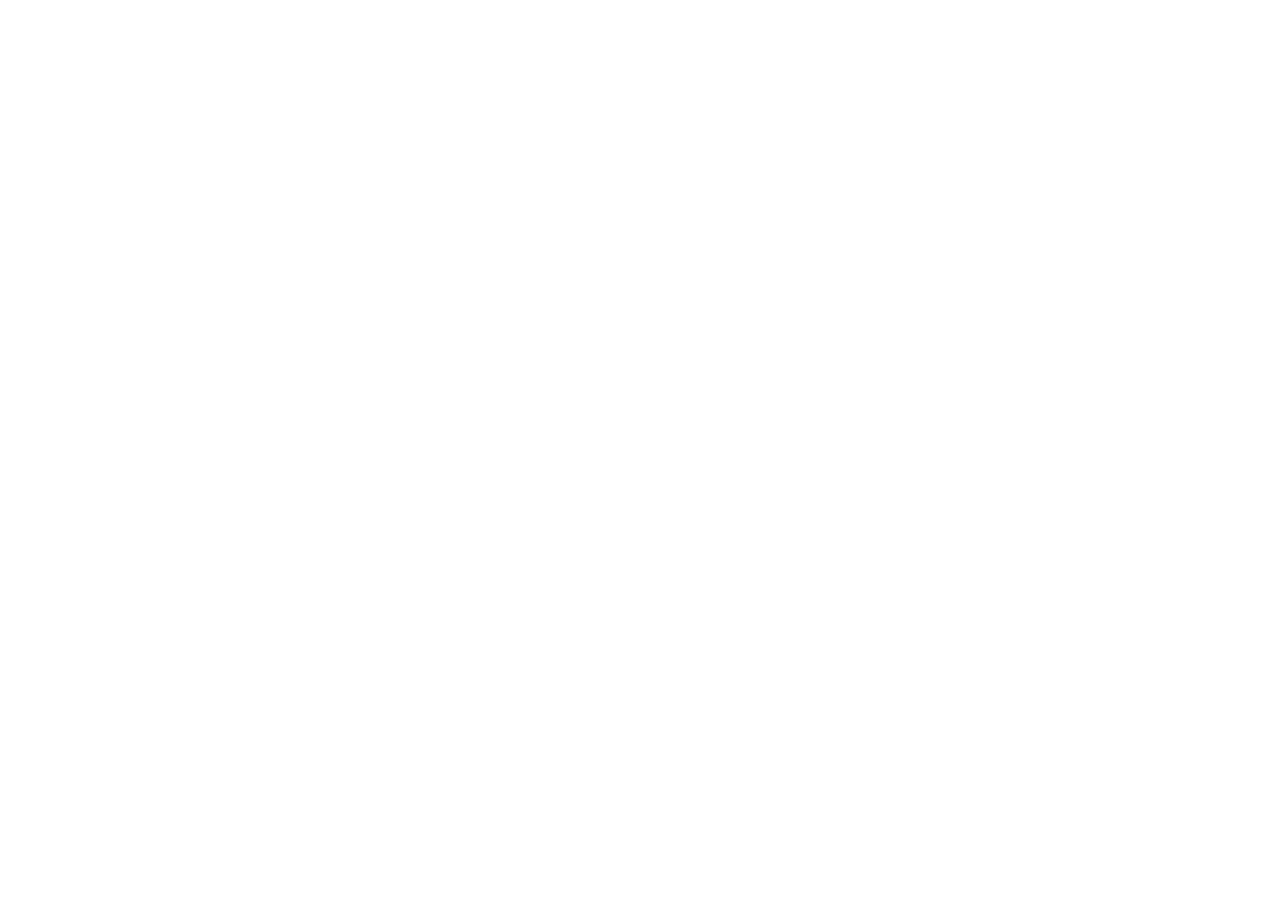
==== html/home.html @ 48c0e7cc "added styles and themes file. Added palette hex to themes" ====
<!DOCTYPE html>
<html lang="en">
    <head>
        <meta charset="UTF-8" />
        <meta http-equiv="X-UA-Compatible" content="IE=edge" />
        <meta name="viewport" content="width=device-width, initial-scale=1.0" />
        <title>Maclean's Portfolio</title>
    </head>
    <body></body>
</html>
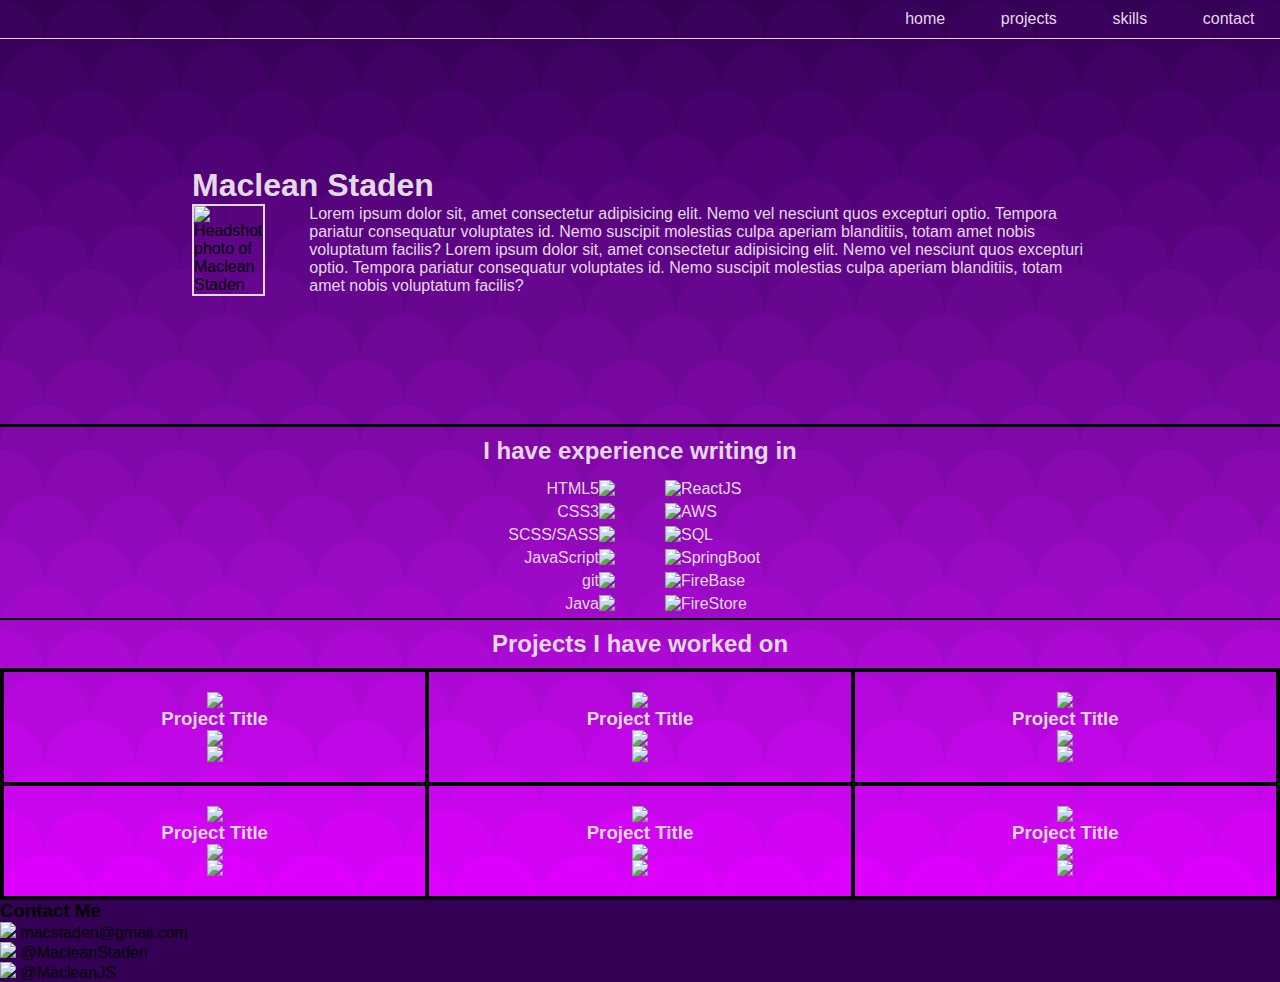
==== commit 503af11f: "created sections for: home, skills, and projects" ====
--- a/html/home.html
+++ b/html/home.html
@@ -5,6 +5,152 @@
         <meta http-equiv="X-UA-Compatible" content="IE=edge" />
         <meta name="viewport" content="width=device-width, initial-scale=1.0" />
         <title>Maclean's Portfolio</title>
+        <link rel="stylesheet" href="styles.css" />
     </head>
-    <body></body>
+    <body>
+        <nav>
+            <div class="nav__header">
+                <a href="header__home">home</a>
+                <a href="header__projects">projects</a>
+                <a href="header__skills">skills</a>
+                <a href="header__contact">contact</a>
+            </div>
+        </nav>
+        <section class="home-section">
+            <h1 class="home-section__header-text">Maclean Staden</h1>
+            <div class="home-section__div-wrap">
+                <img
+                    src="http://placekitten.com/300/300"
+                    alt="Headshot photo of Maclean Staden"
+                />
+                <p class="home-section__intro-para">
+                    Lorem ipsum dolor sit, amet consectetur adipisicing elit.
+                    Nemo vel nesciunt quos excepturi optio. Tempora pariatur
+                    consequatur voluptates id. Nemo suscipit molestias culpa
+                    aperiam blanditiis, totam amet nobis voluptatum facilis?
+                    Lorem ipsum dolor sit, amet consectetur adipisicing elit.
+                    Nemo vel nesciunt quos excepturi optio. Tempora pariatur
+                    consequatur voluptates id. Nemo suscipit molestias culpa
+                    aperiam blanditiis, totam amet nobis voluptatum facilis?
+                </p>
+            </div>
+        </section>
+        <section class="skills-section">
+            <h1 class="skills-section__header-text">
+                I have experience writing in
+            </h1>
+            <div class="skill-section__container">
+                <div class="skills-section-list__div-1">
+                    <ul class="skills-section__list-1">
+                        <ul>
+                            HTML5
+                            <img src="http://placekitten.com/20/20" />
+                        </ul>
+                        <ul>
+                            CSS3
+                            <img src="http://placekitten.com/20/20" />
+                        </ul>
+                        <ul>
+                            SCSS/SASS
+                            <img src="http://placekitten.com/20/20" />
+                        </ul>
+                        <ul>
+                            JavaScript
+                            <img src="http://placekitten.com/20/20" />
+                        </ul>
+                        <ul>
+                            git
+                            <img src="http://placekitten.com/20/20" />
+                        </ul>
+                        <ul>
+                            Java
+                            <img src="http://placekitten.com/20/20" />
+                        </ul>
+                    </ul>
+                </div>
+                <div class="skills-section-list__div-2">
+                    <ul class="skills-section__list-2">
+                        <ul>
+                            <img src="http://placekitten.com/20/20" />
+                            ReactJS
+                        </ul>
+                        <ul>
+                            <img src="http://placekitten.com/20/20" />
+                            AWS
+                        </ul>
+                        <ul>
+                            <img src="http://placekitten.com/20/20" />
+                            SQL
+                        </ul>
+                        <ul>
+                            <img src="http://placekitten.com/20/20" />
+                            SpringBoot
+                        </ul>
+                        <ul>
+                            <img src="http://placekitten.com/20/20" />
+                            FireBase
+                        </ul>
+                        <ul>
+                            <img src="http://placekitten.com/20/20" />
+                            FireStore
+                        </ul>
+                    </ul>
+                </div>
+            </div>
+        </section>
+        <h1 class="project-section__header-text">Projects I have worked on</h1>
+        <section class="project-section">
+            <div class="project-section__project">
+                <img src="http://placekitten.com/200/200" />
+                <h3 class="project-section__h3-text">Project Title</h3>
+                <img src="http://placekitten.com/20/20" />
+                <img src="http://placekitten.com/20/20" />
+            </div>
+            <div class="project-section__project">
+                <img src="http://placekitten.com/200/200" />
+                <h3 class="project-section__h3-text">Project Title</h3>
+                <img src="http://placekitten.com/20/20" />
+                <img src="http://placekitten.com/20/20" />
+            </div>
+            <div class="project-section__project">
+                <img src="http://placekitten.com/200/200" />
+                <h3 class="project-section__h3-text">Project Title</h3>
+                <img src="http://placekitten.com/20/20" />
+                <img src="http://placekitten.com/20/20" />
+            </div>
+            <div class="project-section__project">
+                <img src="http://placekitten.com/200/200" />
+                <h3 class="project-section__h3-text">Project Title</h3>
+                <img src="http://placekitten.com/20/20" />
+                <img src="http://placekitten.com/20/20" />
+            </div>
+            <div class="project-section__project">
+                <img src="http://placekitten.com/200/200" />
+                <h3 class="project-section__h3-text">Project Title</h3>
+                <img src="http://placekitten.com/20/20" />
+                <img src="http://placekitten.com/20/20" />
+            </div>
+            <div class="project-section__project">
+                <img src="http://placekitten.com/200/200" />
+                <h3 class="project-section__h3-text">Project Title</h3>
+                <img src="http://placekitten.com/20/20" />
+                <img src="http://placekitten.com/20/20" />
+            </div>
+        </section>
+        <section class="section-contact">
+            <h3 class="section-contact__h3-text">Contact Me</h3>
+            <div class="section-contact__contact">
+                <img src="http://placekitten.com/20/20" />
+                macstaden@gmail.com
+            </div>
+            <div class="section-contact__contact">
+                <img src="http://placekitten.com/20/20" />
+                @MacleanStaden
+            </div>
+            <div class="section-contact__contact">
+                <img src="http://placekitten.com/20/20" />
+                @MacleanJS
+            </div>
+        </section>
+    </body>
 </html>
--- a/html/styles.css
+++ b/html/styles.css
@@ -0,0 +1,181 @@
+* {
+  font-family: Arial, Helvetica, sans-serif;
+  background-color: #330055;
+  background-image: url("data:image/svg+xml,%3Csvg xmlns='http://www.w3.org/2000/svg' viewBox='0 0 100 1000'%3E%3Cg %3E%3Ccircle fill='%23330055' cx='50' cy='0' r='50'/%3E%3Cg fill='%233a015d' %3E%3Ccircle cx='0' cy='50' r='50'/%3E%3Ccircle cx='100' cy='50' r='50'/%3E%3C/g%3E%3Ccircle fill='%23410165' cx='50' cy='100' r='50'/%3E%3Cg fill='%2348026e' %3E%3Ccircle cx='0' cy='150' r='50'/%3E%3Ccircle cx='100' cy='150' r='50'/%3E%3C/g%3E%3Ccircle fill='%23500376' cx='50' cy='200' r='50'/%3E%3Cg fill='%2357047e' %3E%3Ccircle cx='0' cy='250' r='50'/%3E%3Ccircle cx='100' cy='250' r='50'/%3E%3C/g%3E%3Ccircle fill='%235f0587' cx='50' cy='300' r='50'/%3E%3Cg fill='%2367068f' %3E%3Ccircle cx='0' cy='350' r='50'/%3E%3Ccircle cx='100' cy='350' r='50'/%3E%3C/g%3E%3Ccircle fill='%236f0798' cx='50' cy='400' r='50'/%3E%3Cg fill='%237707a0' %3E%3Ccircle cx='0' cy='450' r='50'/%3E%3Ccircle cx='100' cy='450' r='50'/%3E%3C/g%3E%3Ccircle fill='%238008a9' cx='50' cy='500' r='50'/%3E%3Cg fill='%238909b1' %3E%3Ccircle cx='0' cy='550' r='50'/%3E%3Ccircle cx='100' cy='550' r='50'/%3E%3C/g%3E%3Ccircle fill='%239109ba' cx='50' cy='600' r='50'/%3E%3Cg fill='%239a09c3' %3E%3Ccircle cx='0' cy='650' r='50'/%3E%3Ccircle cx='100' cy='650' r='50'/%3E%3C/g%3E%3Ccircle fill='%23a309cb' cx='50' cy='700' r='50'/%3E%3Cg fill='%23ad09d4' %3E%3Ccircle cx='0' cy='750' r='50'/%3E%3Ccircle cx='100' cy='750' r='50'/%3E%3C/g%3E%3Ccircle fill='%23b608dc' cx='50' cy='800' r='50'/%3E%3Cg fill='%23c007e5' %3E%3Ccircle cx='0' cy='850' r='50'/%3E%3Ccircle cx='100' cy='850' r='50'/%3E%3C/g%3E%3Ccircle fill='%23c905ee' cx='50' cy='900' r='50'/%3E%3Cg fill='%23d303f6' %3E%3Ccircle cx='0' cy='950' r='50'/%3E%3Ccircle cx='100' cy='950' r='50'/%3E%3C/g%3E%3Ccircle fill='%23D0F' cx='50' cy='1000' r='50'/%3E%3C/g%3E%3C/svg%3E");
+  background-attachment: fixed;
+  background-size: contain;
+  margin: 0;
+}
+
+.home-section {
+  border-bottom: 3px solid black;
+}
+
+.nav__header {
+  padding: 10px 0px 10px 0px;
+  border-bottom: 1px solid #e5d9e7;
+  text-align: right;
+}
+@media only screen and (max-width: 576px) {
+  .nav__header {
+    text-align: center;
+  }
+}
+@media only screen and (min-width: 577px) and (max-width: 768px) {
+  .nav__header {
+    text-align: center;
+  }
+}
+
+.nav__header > a {
+  text-decoration: none;
+  color: #e5d9e7;
+  margin: 2vw;
+}
+
+.home-section__header-text {
+  margin: 10% 0% 0% 15%;
+  color: #e5d9e7;
+}
+@media only screen and (max-width: 576px) {
+  .home-section__header-text {
+    margin: 10% 0% 3% 0%;
+    display: flex;
+    justify-content: center;
+  }
+}
+@media only screen and (min-width: 577px) and (max-width: 768px) {
+  .home-section__header-text {
+    margin: 10% 0% 3% 0%;
+    display: flex;
+    justify-content: center;
+  }
+}
+
+.home-section__div-wrap {
+  display: flex;
+  align-items: center;
+  justify-content: center;
+  margin: 0% 15% 10% 15%;
+}
+@media only screen and (max-width: 576px) {
+  .home-section__div-wrap {
+    flex-wrap: wrap;
+  }
+}
+@media only screen and (min-width: 577px) and (max-width: 768px) {
+  .home-section__div-wrap {
+    flex-wrap: wrap;
+  }
+}
+
+.home-section__intro-para {
+  margin-left: 5%;
+  max-height: 300px;
+  color: #e5d9e7;
+}
+@media only screen and (max-width: 576px) {
+  .home-section__intro-para {
+    margin: 0%;
+    max-width: 300px;
+  }
+}
+@media only screen and (min-width: 577px) and (max-width: 768px) {
+  .home-section__intro-para {
+    margin: 0%;
+    max-width: 300px;
+  }
+}
+
+.home-section__div-wrap > img {
+  border: 2px solid #e5d9e7;
+}
+
+.skills-section {
+  border-bottom: 2px solid black;
+  color: #e5d9e7;
+}
+
+.skill-section__container {
+  display: flex;
+  justify-content: center;
+}
+
+.skills-section > h1 {
+  padding: 10px;
+  margin: 0px;
+  text-align: center;
+  font-size: 24px;
+}
+
+.skills-section-list__div-1 {
+  padding: 0px 10px 0px 10px;
+  min-width: 240px;
+}
+
+.skills-section-list__div-2 {
+  padding: 0px 10px 0px 10px;
+  min-width: 240px;
+  display: flex;
+  justify: left;
+}
+
+.skills-section__list-1 {
+  padding-right: 10px;
+}
+
+.skills-section__list-2 {
+  padding-left: 10px;
+}
+
+.skills-section__list-1 > ul {
+  display: flex;
+  justify-content: right;
+  margin: 5px;
+}
+
+.skills-section__list-2 > ul {
+  display: flex;
+  justify-content: left;
+  margin: 5px;
+  padding-left: 0;
+}
+
+.project-section {
+  border: 2px solid black;
+  display: flex;
+  align-items: center;
+  justify-content: center;
+  color: #e5d9e7;
+  flex-wrap: wrap;
+  flex-direction: row;
+}
+@media only screen and (max-width: 576px) {
+  .project-section {
+    margin: 0%;
+    max-width: 800px;
+  }
+}
+@media only screen and (min-width: 577px) and (max-width: 768px) {
+  .project-section {
+    margin: 0%;
+    max-width: 800px;
+  }
+}
+
+.project-section__header-text {
+  padding: 10px;
+  margin: 0px;
+  text-align: center;
+  color: #e5d9e7;
+  font-size: 24px;
+}
+
+.project-section__project {
+  border: 2px solid black;
+  padding: 20px;
+  flex: 25vw;
+  display: flex;
+  flex-direction: column;
+  align-items: center;
+}
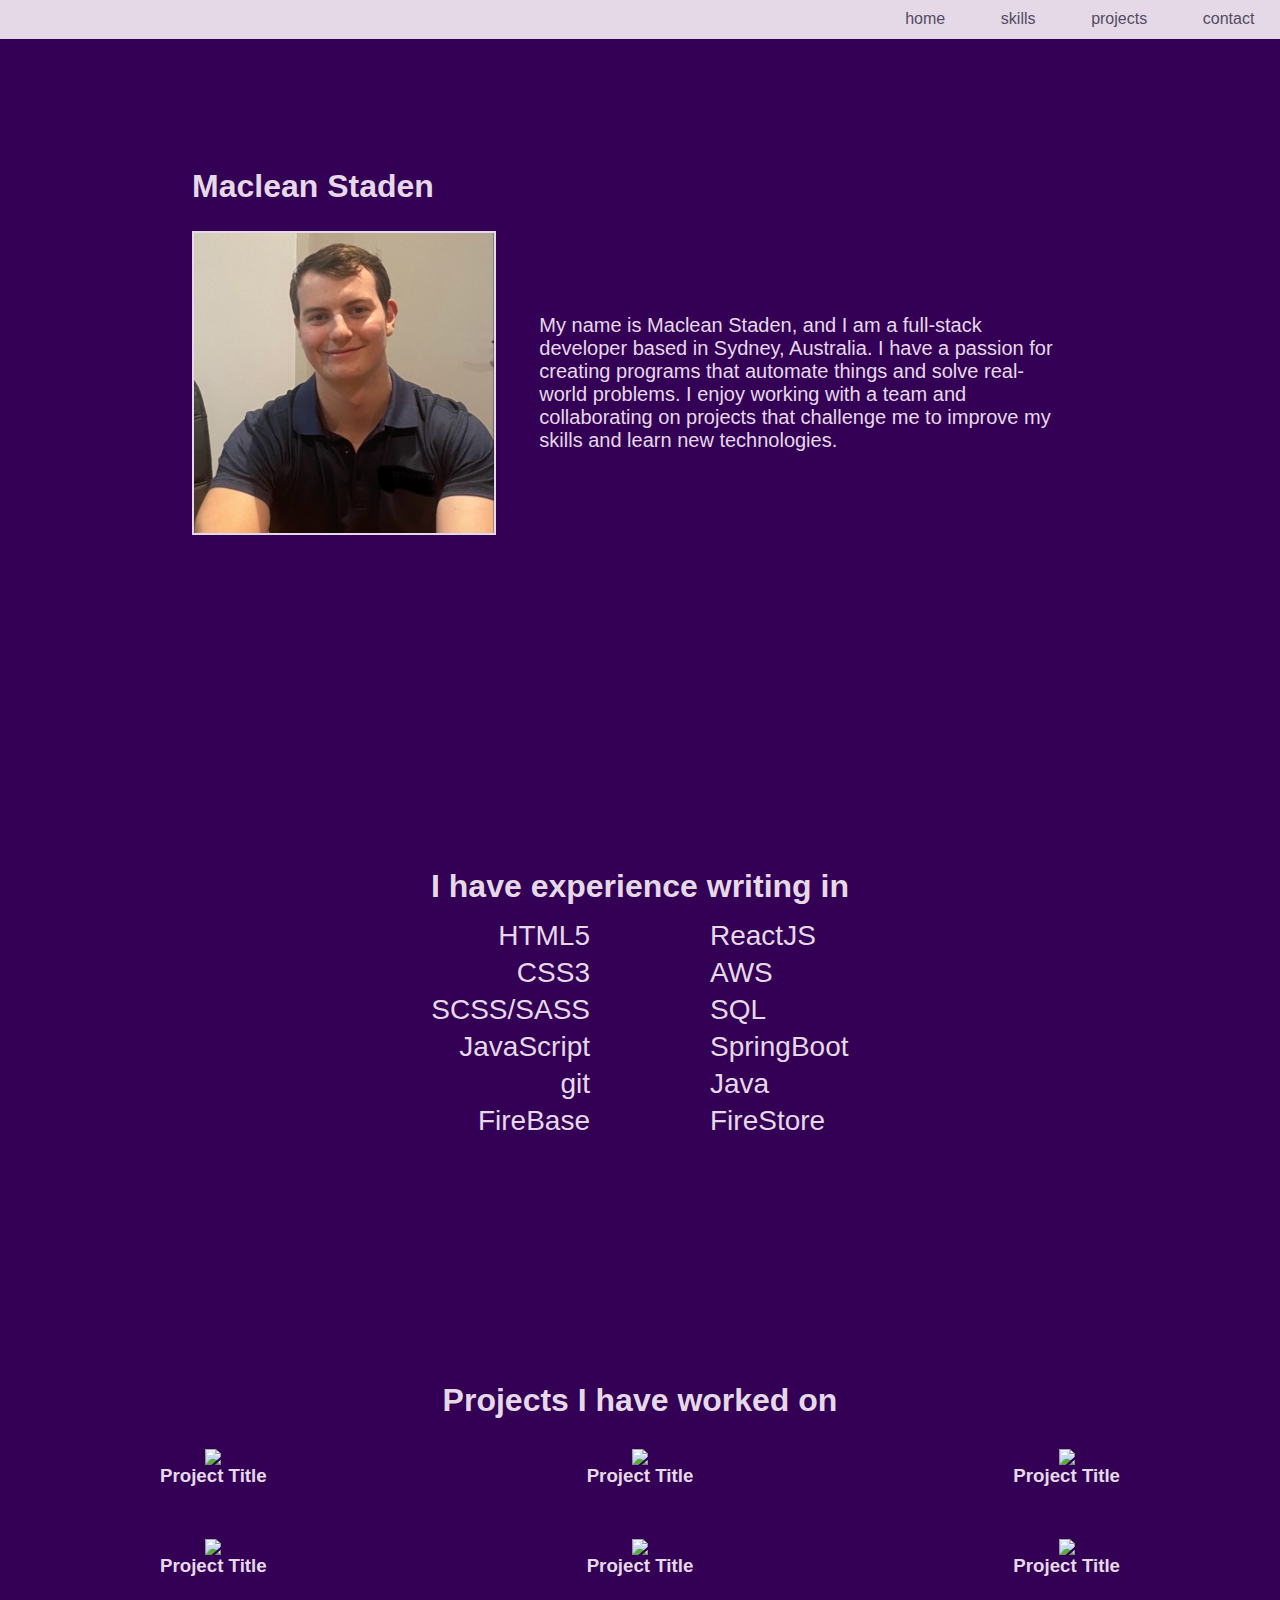
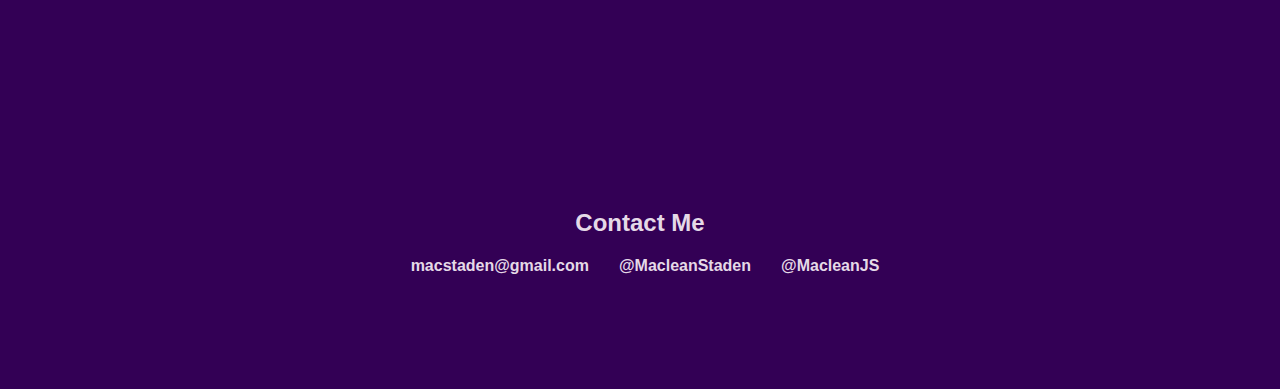
==== commit ac6d7be3: "Finished SCSS preliminary styling. Added icon images. Added links to nav and contact section. Added " ====
--- a/html/home.html
+++ b/html/home.html
@@ -6,36 +6,43 @@
         <meta name="viewport" content="width=device-width, initial-scale=1.0" />
         <title>Maclean's Portfolio</title>
         <link rel="stylesheet" href="styles.css" />
+        <link
+            rel="stylesheet"
+            href="https://cdn.jsdelivr.net/gh/devicons/devicon@v2.15.1/devicon.min.css"
+        />
+
+        <script
+            src="https://kit.fontawesome.com/5ebb6a8096.js"
+            crossorigin="anonymous"
+        ></script>
     </head>
     <body>
         <nav>
             <div class="nav__header">
-                <a href="header__home">home</a>
-                <a href="header__projects">projects</a>
-                <a href="header__skills">skills</a>
-                <a href="header__contact">contact</a>
+                <a href="#homeSection">home</a>
+                <a href="#skillsSection">skills</a>
+                <a href="#projectSection">projects</a>
+                <a href="#contactSection">contact</a>
             </div>
         </nav>
-        <section class="home-section">
+        <section class="home-section" id="homeSection">
             <h1 class="home-section__header-text">Maclean Staden</h1>
             <div class="home-section__div-wrap">
                 <img
-                    src="http://placekitten.com/300/300"
+                    src="..\media\macleanPortrait.jpg"
                     alt="Headshot photo of Maclean Staden"
                 />
                 <p class="home-section__intro-para">
-                    Lorem ipsum dolor sit, amet consectetur adipisicing elit.
-                    Nemo vel nesciunt quos excepturi optio. Tempora pariatur
-                    consequatur voluptates id. Nemo suscipit molestias culpa
-                    aperiam blanditiis, totam amet nobis voluptatum facilis?
-                    Lorem ipsum dolor sit, amet consectetur adipisicing elit.
-                    Nemo vel nesciunt quos excepturi optio. Tempora pariatur
-                    consequatur voluptates id. Nemo suscipit molestias culpa
-                    aperiam blanditiis, totam amet nobis voluptatum facilis?
+                    My name is Maclean Staden, and I am a full-stack developer
+                    based in Sydney, Australia. I have a passion for creating
+                    programs that automate things and solve real-world problems.
+                    I enjoy working with a team and collaborating on projects
+                    that challenge me to improve my skills and learn new
+                    technologies.
                 </p>
             </div>
         </section>
-        <section class="skills-section">
+        <section class="skills-section" id="skillsSection">
             <h1 class="skills-section__header-text">
                 I have experience writing in
             </h1>
@@ -44,112 +51,146 @@
                     <ul class="skills-section__list-1">
                         <ul>
                             HTML5
-                            <img src="http://placekitten.com/20/20" />
+                            <div class="list-1__icons">
+                                <i class="fa-brands fa-html5 i-skills-1"></i>
+                            </div>
                         </ul>
                         <ul>
                             CSS3
-                            <img src="http://placekitten.com/20/20" />
+                            <div class="list-1__icons">
+                                <i class="fa-brands fa-css3-alt i-skills"></i>
+                            </div>
                         </ul>
                         <ul>
                             SCSS/SASS
-                            <img src="http://placekitten.com/20/20" />
+                            <div class="list-1__icons">
+                                <i class="fa-brands fa-sass i-skills"></i>
+                            </div>
                         </ul>
                         <ul>
                             JavaScript
-                            <img src="http://placekitten.com/20/20" />
+                            <div class="list-1__icons">
+                                <i class="fa-brands fa-square-js i-skills"></i>
+                            </div>
                         </ul>
                         <ul>
                             git
-                            <img src="http://placekitten.com/20/20" />
+                            <div class="list-1__icons">
+                                <i class="fa-brands fa-git i-skills"></i>
+                            </div>
                         </ul>
                         <ul>
-                            Java
-                            <img src="http://placekitten.com/20/20" />
+                            FireBase
+                            <div class="list-1__icons">
+                                <i class="devicon-firebase-plain i-skills"></i>
+                            </div>
                         </ul>
                     </ul>
                 </div>
                 <div class="skills-section-list__div-2">
                     <ul class="skills-section__list-2">
                         <ul>
-                            <img src="http://placekitten.com/20/20" />
+                            <div class="list-2__icons">
+                                <i class="fa-brands fa-react i-skills"></i>
+                            </div>
                             ReactJS
                         </ul>
                         <ul>
-                            <img src="http://placekitten.com/20/20" />
+                            <div class="list-2__icons">
+                                <i class="fa-brands fa-aws i-skills"></i>
+                            </div>
                             AWS
                         </ul>
                         <ul>
-                            <img src="http://placekitten.com/20/20" />
+                            <div class="list-2__icons">
+                                <i class="devicon-mysql-plain i-skills"></i>
+                            </div>
                             SQL
                         </ul>
                         <ul>
-                            <img src="http://placekitten.com/20/20" />
+                            <div class="list-2__icons">
+                                <i class="devicon-spring-plain i-skills"></i>
+                            </div>
                             SpringBoot
                         </ul>
                         <ul>
-                            <img src="http://placekitten.com/20/20" />
-                            FireBase
+                            <div class="list-2__icons">
+                                <i class="fa-brands fa-java i-skills"></i>
+                            </div>
+                            Java
                         </ul>
                         <ul>
-                            <img src="http://placekitten.com/20/20" />
+                            <div class="list-2__icons">
+                                <i class="devicon-firebase-plain i-skills"></i>
+                            </div>
                             FireStore
                         </ul>
                     </ul>
                 </div>
             </div>
         </section>
-        <h1 class="project-section__header-text">Projects I have worked on</h1>
+        <h1 class="project-section__header-text" id="projectSection">
+            Projects I have worked on
+        </h1>
         <section class="project-section">
-            <div class="project-section__project">
+            <div class="project-section__project project-section__project--1">
                 <img src="http://placekitten.com/200/200" />
                 <h3 class="project-section__h3-text">Project Title</h3>
-                <img src="http://placekitten.com/20/20" />
-                <img src="http://placekitten.com/20/20" />
+                <i class="fa-solid fa-rocket"></i>
+                <i class="fa-brands fa-github"></i>
             </div>
-            <div class="project-section__project">
+            <div class="project-section__project project-section__project--2">
                 <img src="http://placekitten.com/200/200" />
                 <h3 class="project-section__h3-text">Project Title</h3>
-                <img src="http://placekitten.com/20/20" />
-                <img src="http://placekitten.com/20/20" />
+                <i class="fa-solid fa-rocket"></i>
+                <i class="fa-brands fa-github"></i>
             </div>
-            <div class="project-section__project">
+            <div class="project-section__project project-section__project--3">
                 <img src="http://placekitten.com/200/200" />
                 <h3 class="project-section__h3-text">Project Title</h3>
-                <img src="http://placekitten.com/20/20" />
-                <img src="http://placekitten.com/20/20" />
+                <i class="fa-solid fa-rocket"></i>
+                <i class="fa-brands fa-github"></i>
             </div>
-            <div class="project-section__project">
+            <div class="project-section__project project-section__project--4">
                 <img src="http://placekitten.com/200/200" />
                 <h3 class="project-section__h3-text">Project Title</h3>
-                <img src="http://placekitten.com/20/20" />
-                <img src="http://placekitten.com/20/20" />
+                <i class="fa-solid fa-rocket"></i>
+                <i class="fa-brands fa-github"></i>
             </div>
-            <div class="project-section__project">
+            <div class="project-section__project project-section__project--5">
                 <img src="http://placekitten.com/200/200" />
                 <h3 class="project-section__h3-text">Project Title</h3>
-                <img src="http://placekitten.com/20/20" />
-                <img src="http://placekitten.com/20/20" />
+                <i class="fa-solid fa-rocket"></i>
+                <i class="fa-brands fa-github"></i>
             </div>
-            <div class="project-section__project">
+            <div class="project-section__project project-section__project--6">
                 <img src="http://placekitten.com/200/200" />
                 <h3 class="project-section__h3-text">Project Title</h3>
-                <img src="http://placekitten.com/20/20" />
-                <img src="http://placekitten.com/20/20" />
+                <i class="fa-solid fa-rocket"></i>
+                <i class="fa-brands fa-github"></i>
             </div>
         </section>
-        <section class="section-contact">
-            <h3 class="section-contact__h3-text">Contact Me</h3>
-            <div class="section-contact__contact">
-                <img src="http://placekitten.com/20/20" />
-                macstaden@gmail.com
+        <h3 class="contact-section__header-text">Contact Me</h3>
+        <section class="contact-section" id="contactSection">
+            <div class="contact-section__contact">
+                <div class="contact__icons">
+                    <i class="fa-solid fa-envelope"></i>
+                </div>
+                <a href="mailto:macstaden@gmail.com"> macstaden@gmail.com </a>
             </div>
-            <div class="section-contact__contact">
-                <img src="http://placekitten.com/20/20" />
-                @MacleanStaden
+            <div class="contact-section__contact">
+                <div class="contact__icons">
+                    <i class="fa-brands fa-linkedin"></i>
+                </div>
+                <a href="https://www.linkedin.com/in/maclean-staden-a37a93153/">
+                    @MacleanStaden
+                </a>
             </div>
-            <div class="section-contact__contact">
-                <img src="http://placekitten.com/20/20" />
-                @MacleanJS
+            <div class="contact-section__contact">
+                <div class="contact__icons">
+                    <i class="fa-brands fa-github"></i>
+                </div>
+                <a href="https://github.com/MacleanJS"> @MacleanJS </a>
             </div>
         </section>
     </body>
--- a/html/styles.css
+++ b/html/styles.css
@@ -1,20 +1,25 @@
 * {
-  font-family: Arial, Helvetica, sans-serif;
+  font-family: helvetica;
+  margin: 0;
+}
+
+html {
+  scroll-behavior: smooth;
+}
+
+body {
   background-color: #330055;
-  background-image: url("data:image/svg+xml,%3Csvg xmlns='http://www.w3.org/2000/svg' viewBox='0 0 100 1000'%3E%3Cg %3E%3Ccircle fill='%23330055' cx='50' cy='0' r='50'/%3E%3Cg fill='%233a015d' %3E%3Ccircle cx='0' cy='50' r='50'/%3E%3Ccircle cx='100' cy='50' r='50'/%3E%3C/g%3E%3Ccircle fill='%23410165' cx='50' cy='100' r='50'/%3E%3Cg fill='%2348026e' %3E%3Ccircle cx='0' cy='150' r='50'/%3E%3Ccircle cx='100' cy='150' r='50'/%3E%3C/g%3E%3Ccircle fill='%23500376' cx='50' cy='200' r='50'/%3E%3Cg fill='%2357047e' %3E%3Ccircle cx='0' cy='250' r='50'/%3E%3Ccircle cx='100' cy='250' r='50'/%3E%3C/g%3E%3Ccircle fill='%235f0587' cx='50' cy='300' r='50'/%3E%3Cg fill='%2367068f' %3E%3Ccircle cx='0' cy='350' r='50'/%3E%3Ccircle cx='100' cy='350' r='50'/%3E%3C/g%3E%3Ccircle fill='%236f0798' cx='50' cy='400' r='50'/%3E%3Cg fill='%237707a0' %3E%3Ccircle cx='0' cy='450' r='50'/%3E%3Ccircle cx='100' cy='450' r='50'/%3E%3C/g%3E%3Ccircle fill='%238008a9' cx='50' cy='500' r='50'/%3E%3Cg fill='%238909b1' %3E%3Ccircle cx='0' cy='550' r='50'/%3E%3Ccircle cx='100' cy='550' r='50'/%3E%3C/g%3E%3Ccircle fill='%239109ba' cx='50' cy='600' r='50'/%3E%3Cg fill='%239a09c3' %3E%3Ccircle cx='0' cy='650' r='50'/%3E%3Ccircle cx='100' cy='650' r='50'/%3E%3C/g%3E%3Ccircle fill='%23a309cb' cx='50' cy='700' r='50'/%3E%3Cg fill='%23ad09d4' %3E%3Ccircle cx='0' cy='750' r='50'/%3E%3Ccircle cx='100' cy='750' r='50'/%3E%3C/g%3E%3Ccircle fill='%23b608dc' cx='50' cy='800' r='50'/%3E%3Cg fill='%23c007e5' %3E%3Ccircle cx='0' cy='850' r='50'/%3E%3Ccircle cx='100' cy='850' r='50'/%3E%3C/g%3E%3Ccircle fill='%23c905ee' cx='50' cy='900' r='50'/%3E%3Cg fill='%23d303f6' %3E%3Ccircle cx='0' cy='950' r='50'/%3E%3Ccircle cx='100' cy='950' r='50'/%3E%3C/g%3E%3Ccircle fill='%23D0F' cx='50' cy='1000' r='50'/%3E%3C/g%3E%3C/svg%3E");
-  background-attachment: fixed;
-  background-size: contain;
-  margin: 0;
-}
-
-.home-section {
-  border-bottom: 3px solid black;
+  min-width: 375px;
 }
 
 .nav__header {
+  background-color: #e5d9e7;
   padding: 10px 0px 10px 0px;
   border-bottom: 1px solid #e5d9e7;
   text-align: right;
+  position: fixed;
+  top: 0;
+  width: 100%;
 }
 @media only screen and (max-width: 576px) {
   .nav__header {
@@ -29,12 +34,24 @@
 
 .nav__header > a {
   text-decoration: none;
-  color: #e5d9e7;
+  color: #534b62;
   margin: 2vw;
 }
 
+@media only screen and (min-width: 1201px) {
+  .home-section {
+    min-height: 700px;
+  }
+}
+@media only screen and (min-width: 993px) and (max-width: 1200px) {
+  .home-section {
+    min-height: 700px;
+  }
+}
+
 .home-section__header-text {
-  margin: 10% 0% 0% 15%;
+  margin: 10% 0% 2% 15%;
+  padding-top: 40px;
   color: #e5d9e7;
 }
 @media only screen and (max-width: 576px) {
@@ -51,12 +68,18 @@
     justify-content: center;
   }
 }
+@media only screen and (min-width: 769px) and (max-width: 992px) {
+  .home-section__header-text {
+    margin: 10% 0% 2% 15%;
+  }
+}
 
 .home-section__div-wrap {
   display: flex;
   align-items: center;
   justify-content: center;
   margin: 0% 15% 10% 15%;
+  padding-right: 30px;
 }
 @media only screen and (max-width: 576px) {
   .home-section__div-wrap {
@@ -70,19 +93,21 @@
 }
 
 .home-section__intro-para {
-  margin-left: 5%;
+  margin: 5% 0% 5% 5%;
   max-height: 300px;
-  color: #e5d9e7;
+  min-width: 223px;
+  color: #e5d9e7;
+  font-size: 20px;
 }
 @media only screen and (max-width: 576px) {
   .home-section__intro-para {
-    margin: 0%;
+    margin: 5% 0% 0% 0%;
     max-width: 300px;
   }
 }
 @media only screen and (min-width: 577px) and (max-width: 768px) {
   .home-section__intro-para {
-    margin: 0%;
+    margin: 5% 0% 0% 0%;
     max-width: 300px;
   }
 }
@@ -92,7 +117,6 @@
 }
 
 .skills-section {
-  border-bottom: 2px solid black;
   color: #e5d9e7;
 }
 
@@ -103,35 +127,42 @@
 
 .skills-section > h1 {
   padding: 10px;
+  padding-top: 40px;
   margin: 0px;
   text-align: center;
-  font-size: 24px;
+  font-size: 32px;
 }
 
 .skills-section-list__div-1 {
   padding: 0px 10px 0px 10px;
   min-width: 240px;
+  margin-bottom: 200px;
+  max-width: 260px;
 }
 
 .skills-section-list__div-2 {
   padding: 0px 10px 0px 10px;
   min-width: 240px;
-  display: flex;
-  justify: left;
+  max-width: 260px;
 }
 
 .skills-section__list-1 {
   padding-right: 10px;
+  text-align: right;
+  max-width: 240px;
 }
 
 .skills-section__list-2 {
   padding-left: 10px;
+  max-width: 240px;
 }
 
 .skills-section__list-1 > ul {
   display: flex;
   justify-content: right;
   margin: 5px;
+  align-items: center;
+  font-size: 28px;
 }
 
 .skills-section__list-2 > ul {
@@ -139,10 +170,24 @@
   justify-content: left;
   margin: 5px;
   padding-left: 0;
+  align-items: center;
+  font-size: 28px;
+}
+
+.list-1__icons {
+  min-width: 25px;
+  margin-left: 10px;
+  display: flex;
+  justify-content: center;
+}
+
+.list-2__icons {
+  min-width: 25px;
+  margin-right: 10px;
+  display: flex;
 }
 
 .project-section {
-  border: 2px solid black;
   display: flex;
   align-items: center;
   justify-content: center;
@@ -164,18 +209,65 @@
 }
 
 .project-section__header-text {
-  padding: 10px;
+  padding: 20px 10px 10px 10px;
+  padding-top: 40px;
   margin: 0px;
   text-align: center;
   color: #e5d9e7;
-  font-size: 24px;
+  font-size: 32px;
 }
 
 .project-section__project {
-  border: 2px solid black;
   padding: 20px;
   flex: 25vw;
   display: flex;
   flex-direction: column;
   align-items: center;
 }
+.project-section__project i {
+  margin: 3px;
+}
+
+.contact-section__header-text {
+  padding: 200px 10px 10px 10px;
+  margin: 0px;
+  text-align: center;
+  color: #e5d9e7;
+  font-size: 24px;
+}
+
+.contact-section {
+  display: flex;
+  justify-content: center;
+  margin-bottom: 5%;
+}
+@media only screen and (max-width: 576px) {
+  .contact-section {
+    flex-wrap: wrap;
+  }
+}
+
+.contact-section__contact {
+  display: flex;
+  align-items: center;
+  color: #e5d9e7;
+  font-weight: bold;
+  margin: 10px 10px 50px 10px;
+}
+@media only screen and (max-width: 576px) {
+  .contact-section__contact {
+    margin-bottom: 0px;
+  }
+}
+
+.contact__icons {
+  margin: 5px;
+}
+
+a {
+  all: unset;
+}
+
+a:hover {
+  text-decoration: underline;
+}
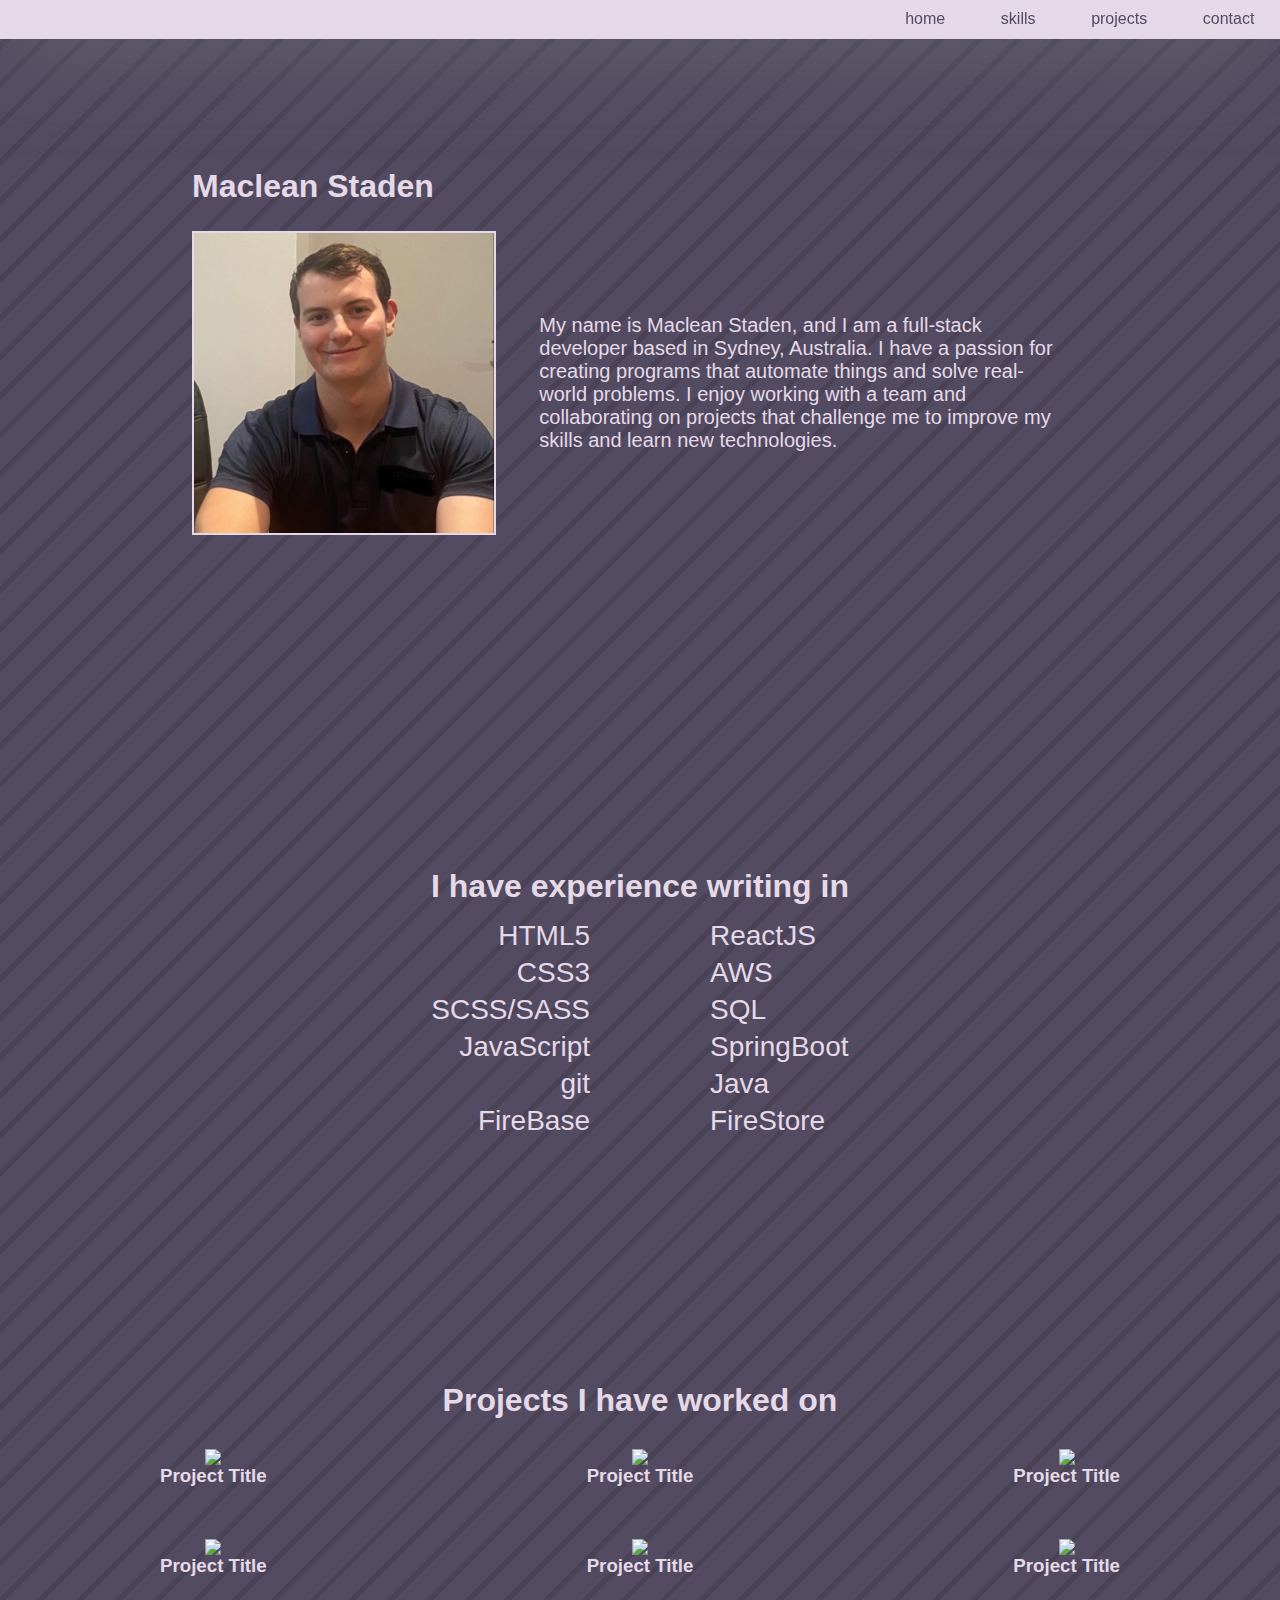
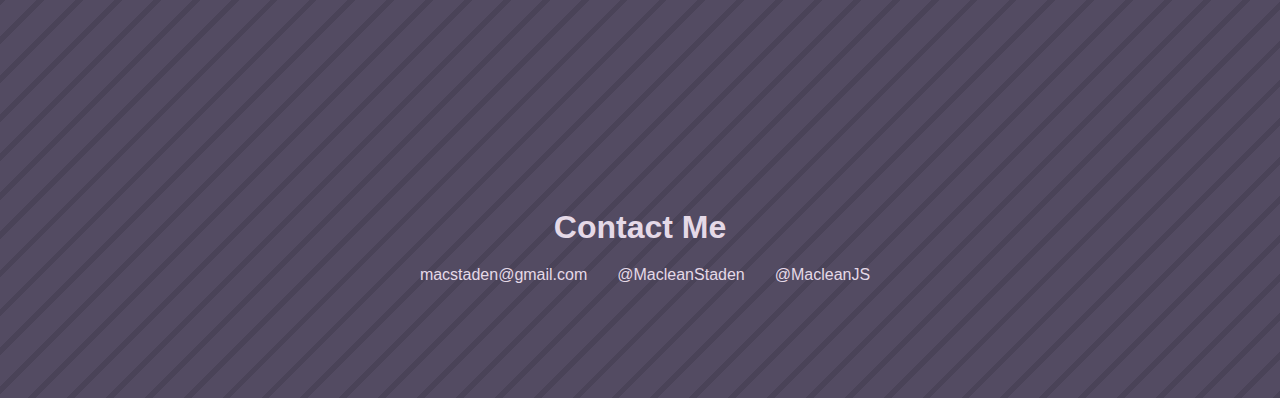
==== commit 1bea327e: "Added comments to scss file" ====
--- a/html/home.html
+++ b/html/home.html
@@ -10,7 +10,6 @@
             rel="stylesheet"
             href="https://cdn.jsdelivr.net/gh/devicons/devicon@v2.15.1/devicon.min.css"
         />
-
         <script
             src="https://kit.fontawesome.com/5ebb6a8096.js"
             crossorigin="anonymous"
--- a/html/styles.css
+++ b/html/styles.css
@@ -5,11 +5,11 @@
 
 html {
   scroll-behavior: smooth;
+  min-width: 375px;
 }
 
 body {
-  background-color: #330055;
-  min-width: 375px;
+  background: repeating-linear-gradient(-45deg, #4a4358, #4a4358 5.5px, #534b62 5.5px, #534b62 27.5px);
 }
 
 .nav__header {
@@ -17,6 +17,7 @@
   padding: 10px 0px 10px 0px;
   border-bottom: 1px solid #e5d9e7;
   text-align: right;
+  box-shadow: 0 0 100px #707070;
   position: fixed;
   top: 0;
   width: 100%;
@@ -50,9 +51,10 @@
 }
 
 .home-section__header-text {
+  padding-top: 40px;
+  color: #e5d9e7;
   margin: 10% 0% 2% 15%;
-  padding-top: 40px;
-  color: #e5d9e7;
+  font-size: 32px;
 }
 @media only screen and (max-width: 576px) {
   .home-section__header-text {
@@ -139,6 +141,21 @@
   margin-bottom: 200px;
   max-width: 260px;
 }
+@media only screen and (max-width: 576px) {
+  .skills-section-list__div-1 {
+    margin-bottom: 100px;
+  }
+}
+@media only screen and (min-width: 577px) and (max-width: 768px) {
+  .skills-section-list__div-1 {
+    margin-bottom: 100px;
+  }
+}
+@media only screen and (min-width: 769px) and (max-width: 992px) {
+  .skills-section-list__div-1 {
+    margin-bottom: 100px;
+  }
+}
 
 .skills-section-list__div-2 {
   padding: 0px 10px 0px 10px;
@@ -233,7 +250,7 @@
   margin: 0px;
   text-align: center;
   color: #e5d9e7;
-  font-size: 24px;
+  font-size: 32px;
 }
 
 .contact-section {
@@ -251,7 +268,6 @@
   display: flex;
   align-items: center;
   color: #e5d9e7;
-  font-weight: bold;
   margin: 10px 10px 50px 10px;
 }
 @media only screen and (max-width: 576px) {
